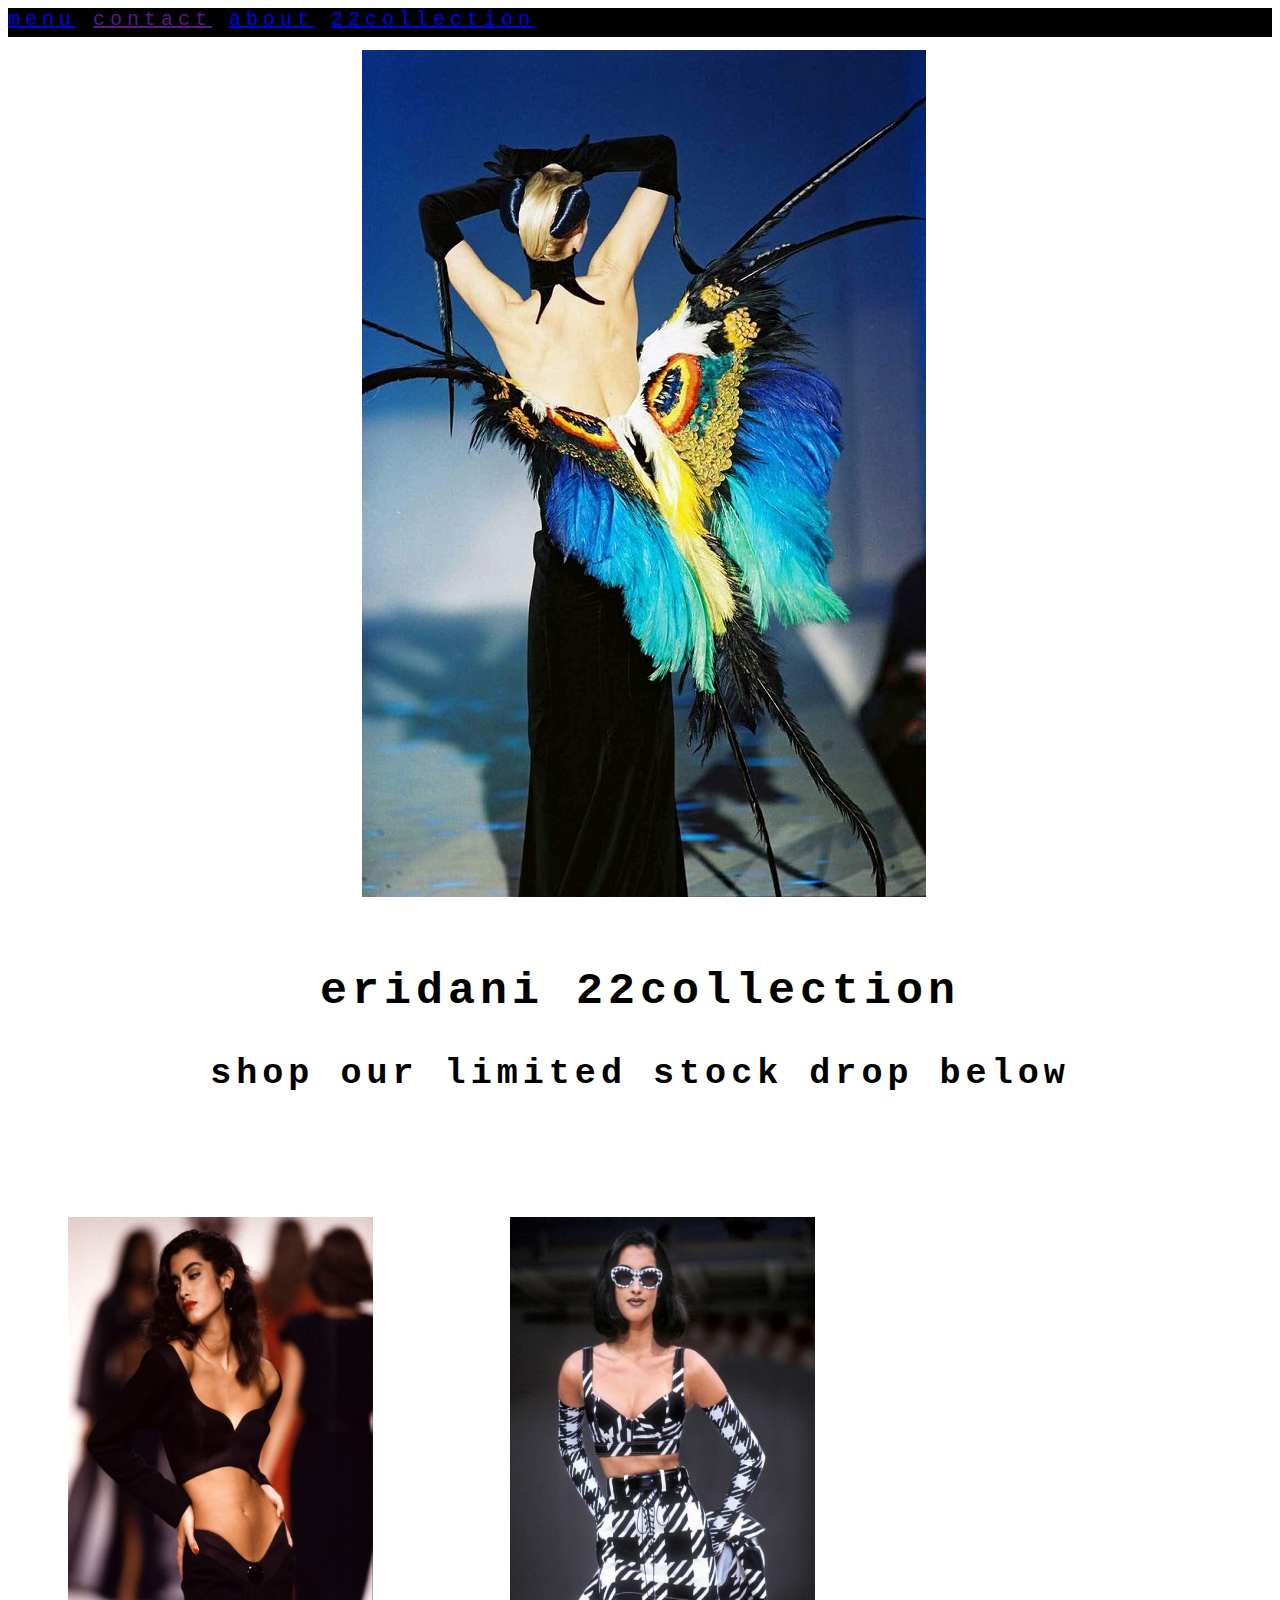
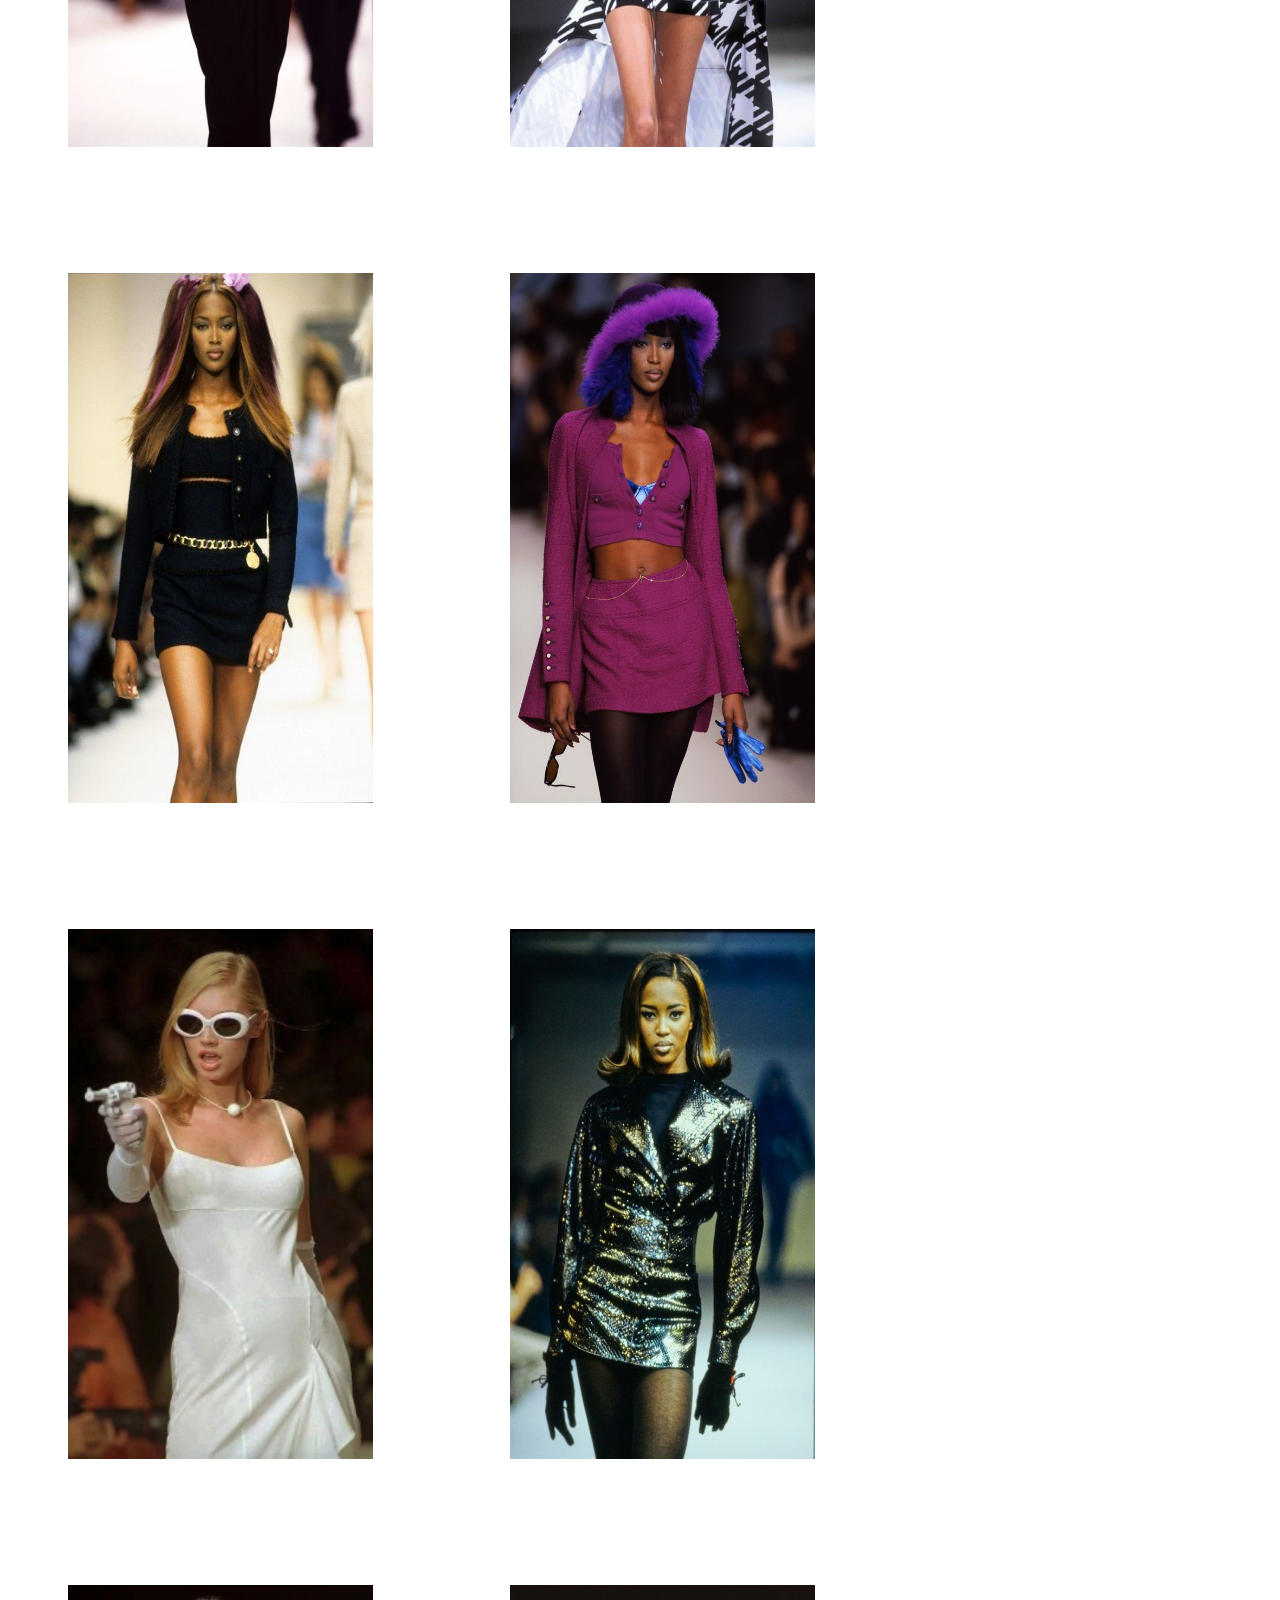
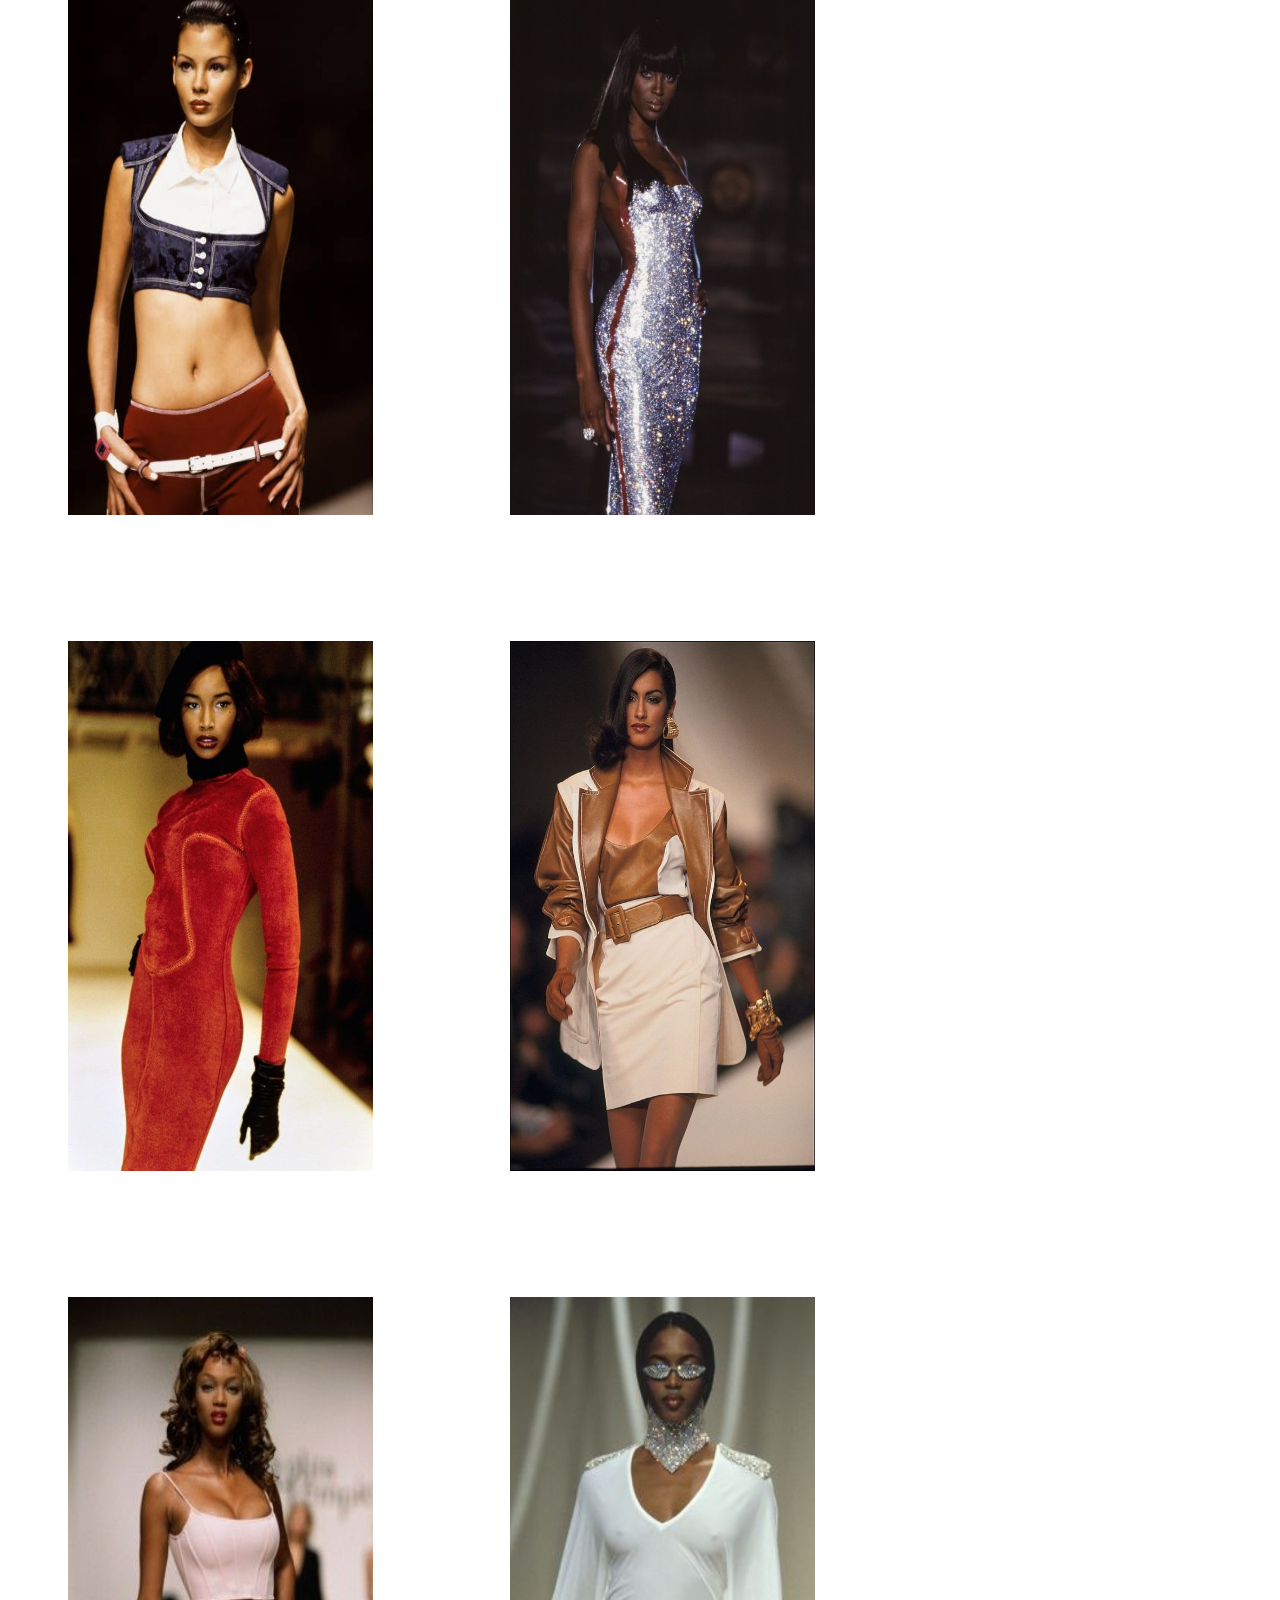
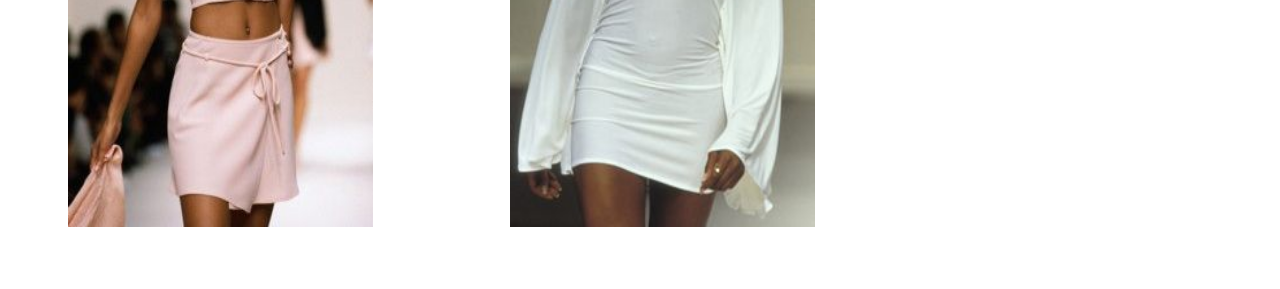
==== 22collection.html @ d98bac38 "add contact" ====
<!DOCTYPE html>
<html lang="">
    <head>
        <title>22 collection</title>
        <link href="stylebook3.css" rel="stylesheet" type="text/css">
    </head>
    <body>
        <section>
            <div class="box1">
                <section>
                  <div class="box1">
                    <a href="index.html">menu</a>
                    <a href="">contact</a>
                    <a href="about.html">about</a>
                    <a href="22collection.html">22collection</a>
            </div>

            <div class="head-photo">
                  <img src="pic2.jpg">
            </div>
            <div class="header">
              <h2>eridani 22collection</h2>
              <h3>shop our limited stock drop below</h3>
             </div>
        </section>
        
        <section>   
              <div class="clothing-section">
            <section>
                <a href="products.html"><img alt="product" src="Black-Set.jpg"></a>
                <a href=""><img alt="product" src="blackandwhite-set.jpg"></a>
                <a href=""><img alt="product"src="blackset.jpg"></a>
  
              <a href=""><img src="purple.jpg"></a>
              <a href=""><img src="White.dress.jpg"></a>
              <a href=""><img src="black-leathers.jpg"></a>
              <a href=""><img src="top-bottom.jpg"></a>
              <a href=""><img src="sparkledr.jpg"></a>
              <a href=""><img src="red-look.jpg"></a>
              <a href=""><img src="brown-white-set.jpg"></a>
              <a href=""><img src="tyra2.jpg"></a>
              <a href=""><img src="lookwhite.jpg"></a>
          </div>
          </section>

    </body>


</html>
---- stylebook3.css ----
*{
    font-family: monospace;
    
    
}
.box1{
    border: 4px rgb(0, 0, 0);
    background-color: black;
    height: 29px;
    font-size: 20px;
    letter-spacing: 5px;
}

.box1 a:hover{
    background: rgb(179, 0, 170);
    
}
.head-photo{
    margin: auto;
    margin-left: 28%; 
    margin-top: 1%; 
}
.head-photo2{
    margin: auto;
    margin-left: 28%;
    margin-top: 1%;
}
.clothing-section img{
    
    margin-right: 50%;
    height: 530px;
    width: 305px;
    margin: 60px;
}

.header{
    margin: 5%;
    font-size: 30px;
    text-align: center;
}
.wrap{
    margin: 13%;
    margin-top: 1.5%;
    margin-bottom: 5%;
    text-align: center;
    font-size: 15px;
}
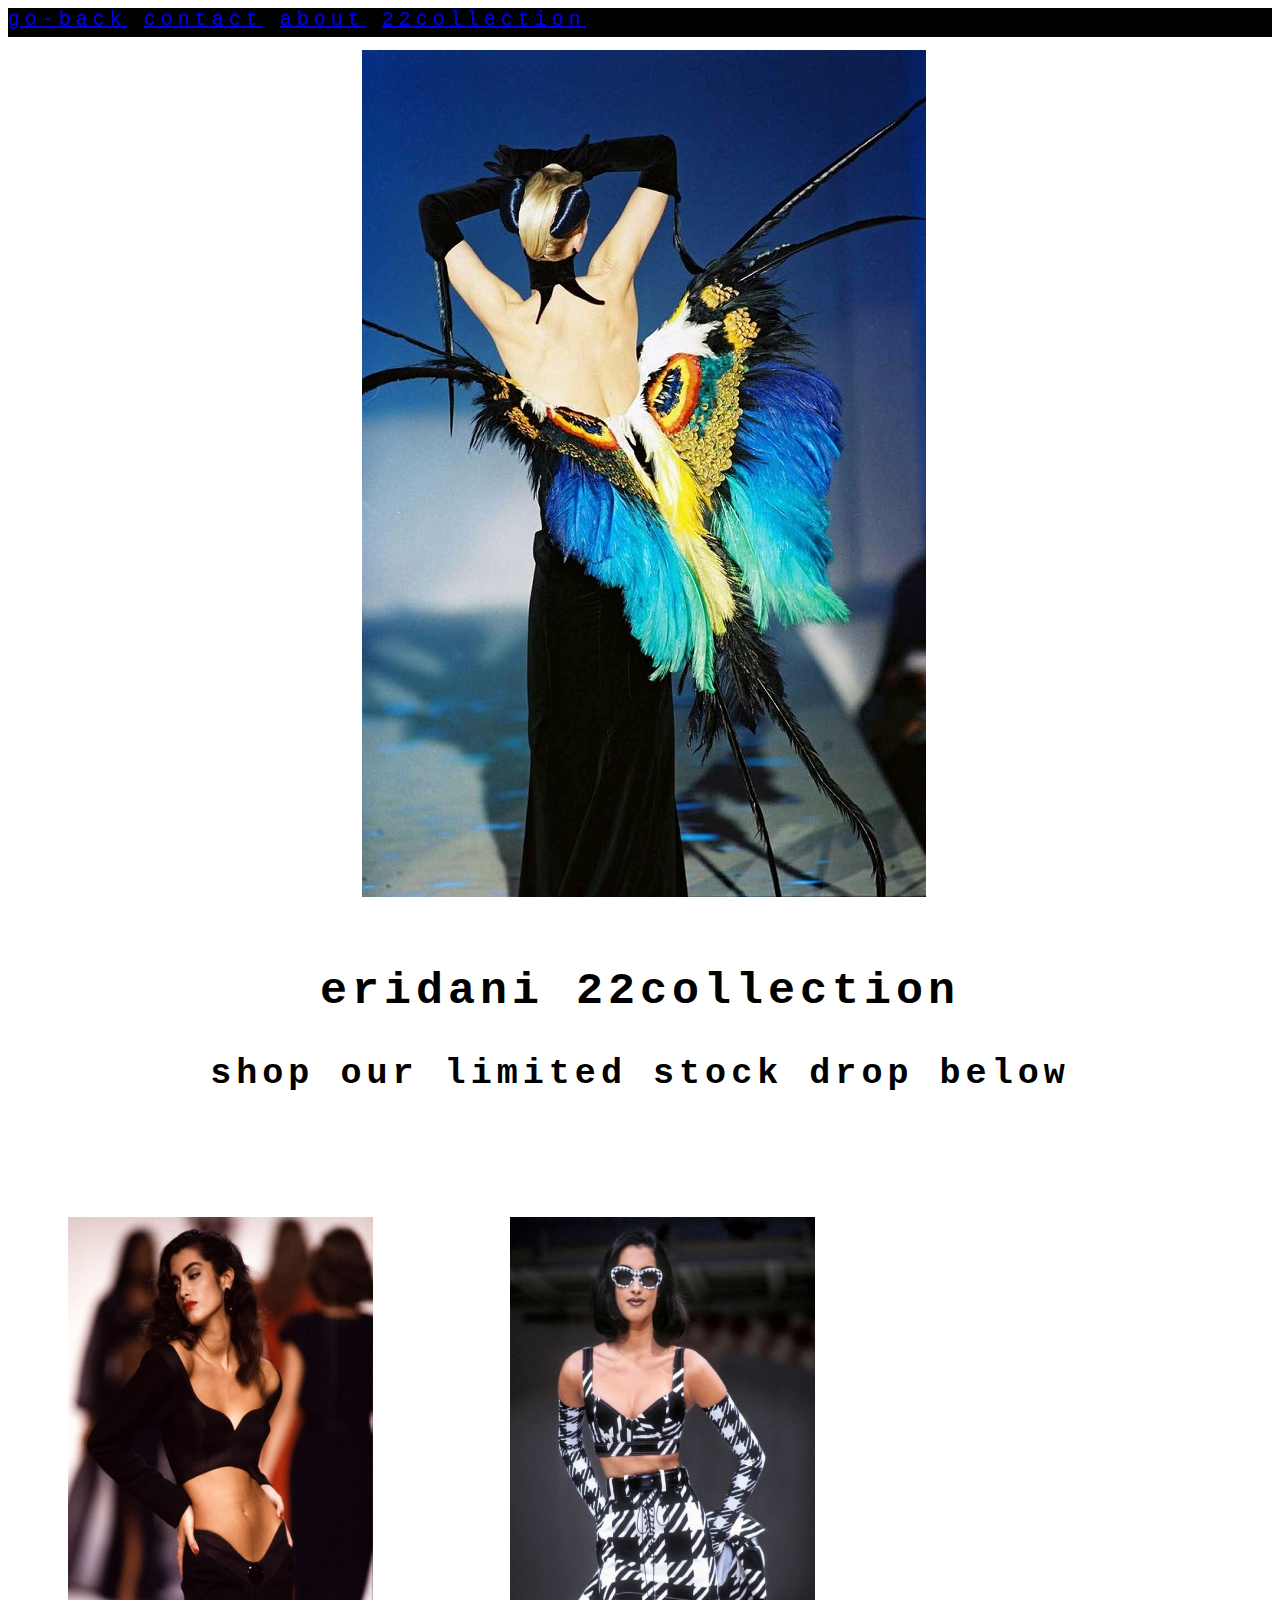
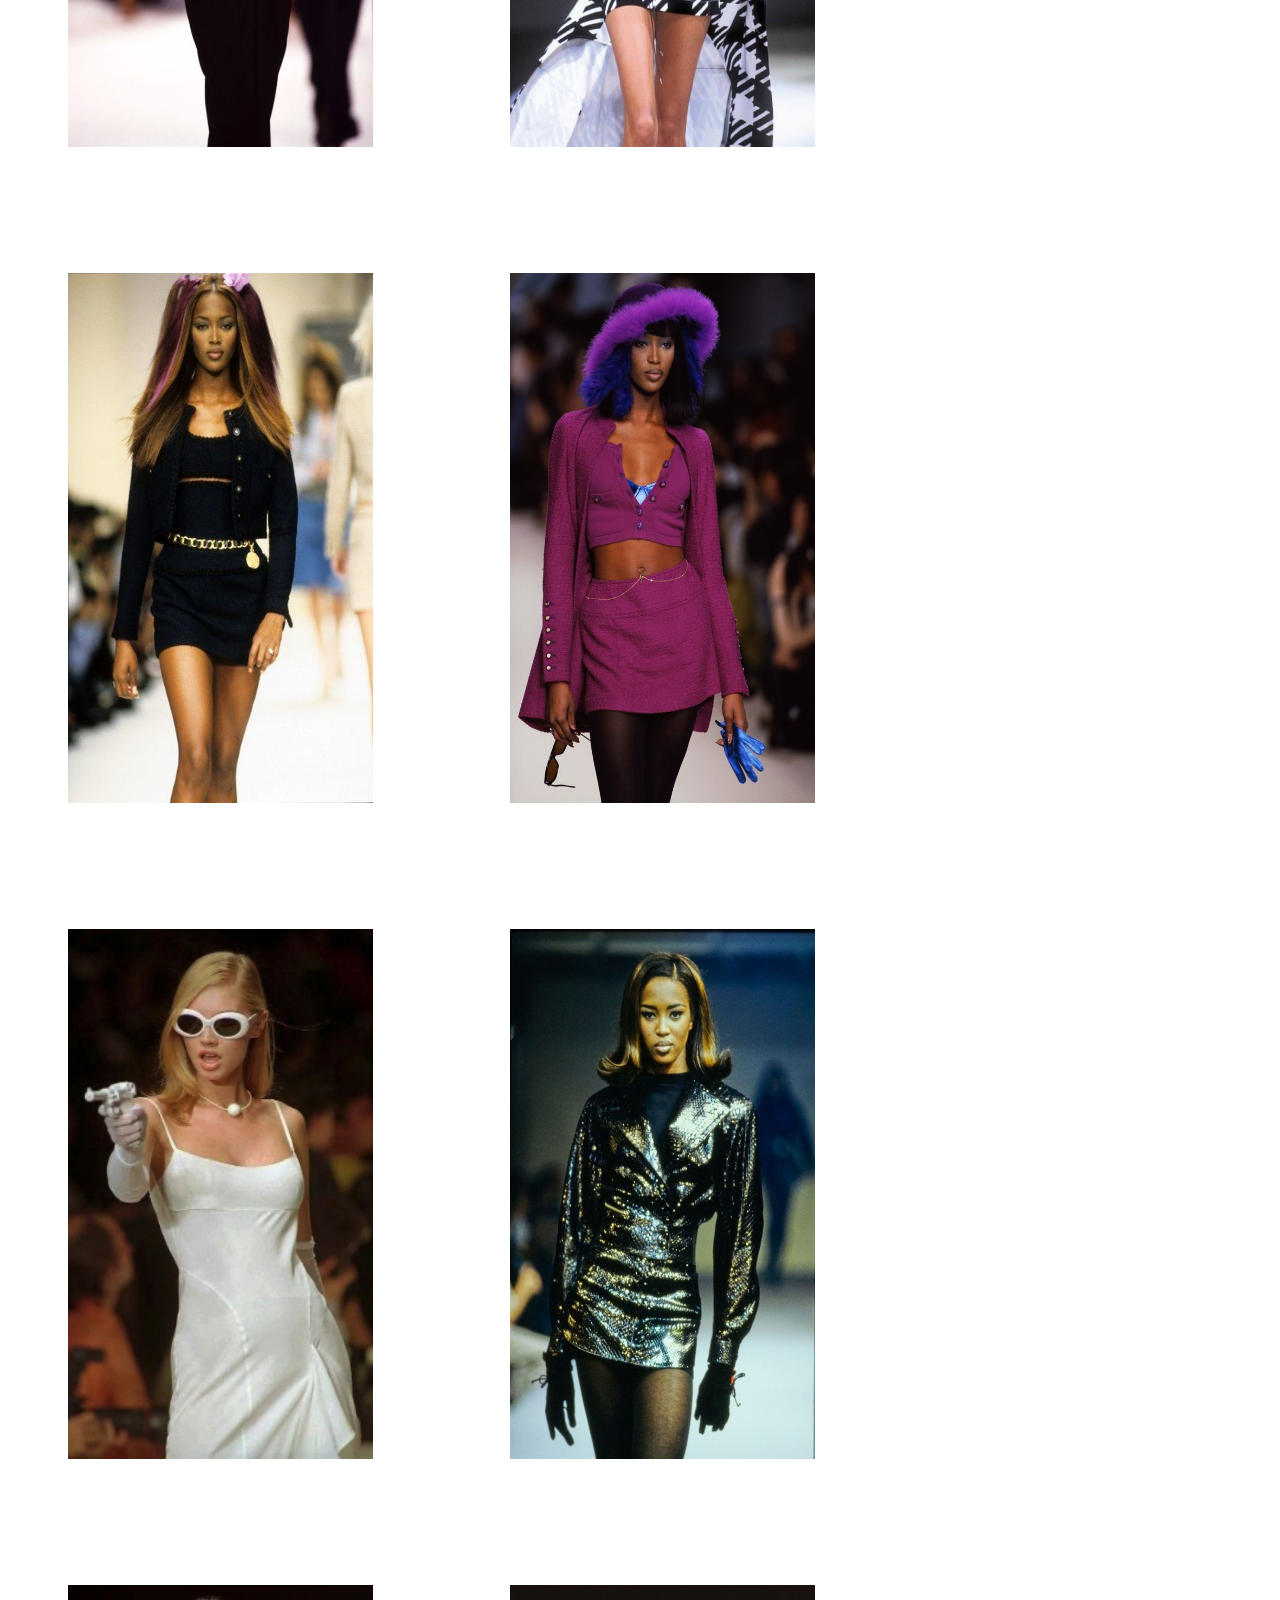
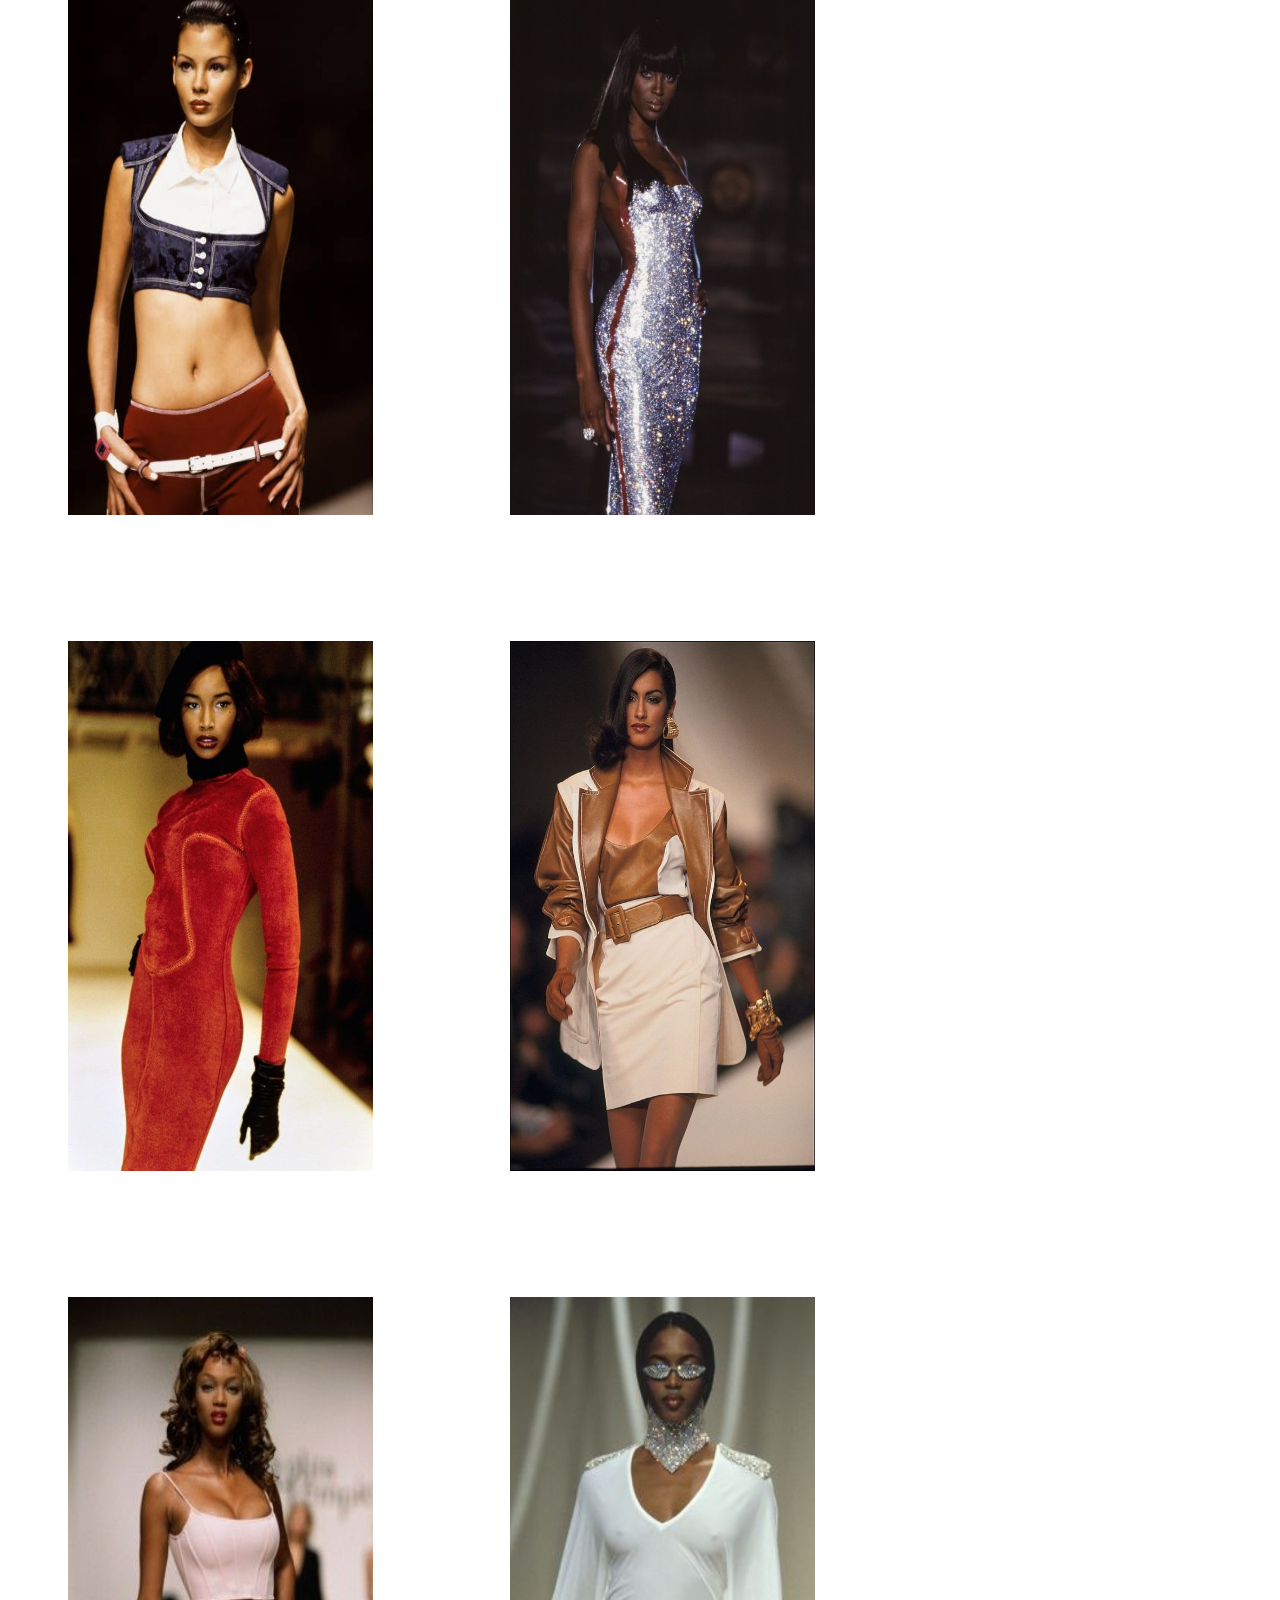
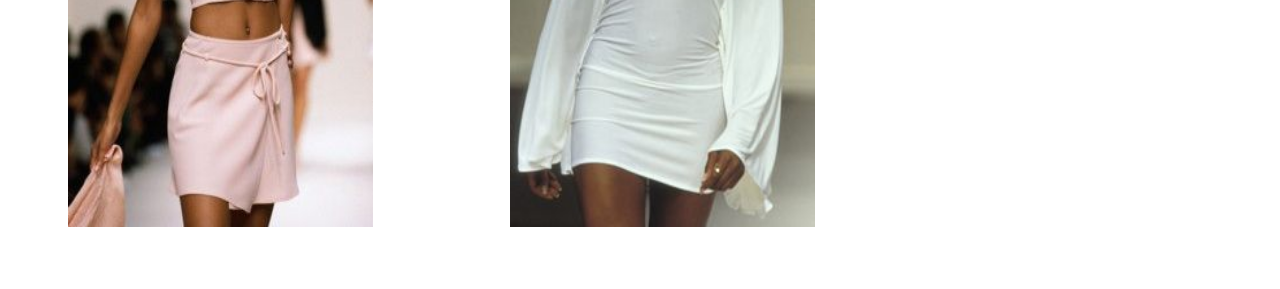
==== commit 63330ede: "add contact" ====
--- a/22collection.html
+++ b/22collection.html
@@ -9,8 +9,8 @@
             <div class="box1">
                 <section>
                   <div class="box1">
-                    <a href="index.html">menu</a>
-                    <a href="">contact</a>
+                    <a href="index.html">go-back</a>
+                    <a href="contact.html">contact</a>
                     <a href="about.html">about</a>
                     <a href="22collection.html">22collection</a>
             </div>
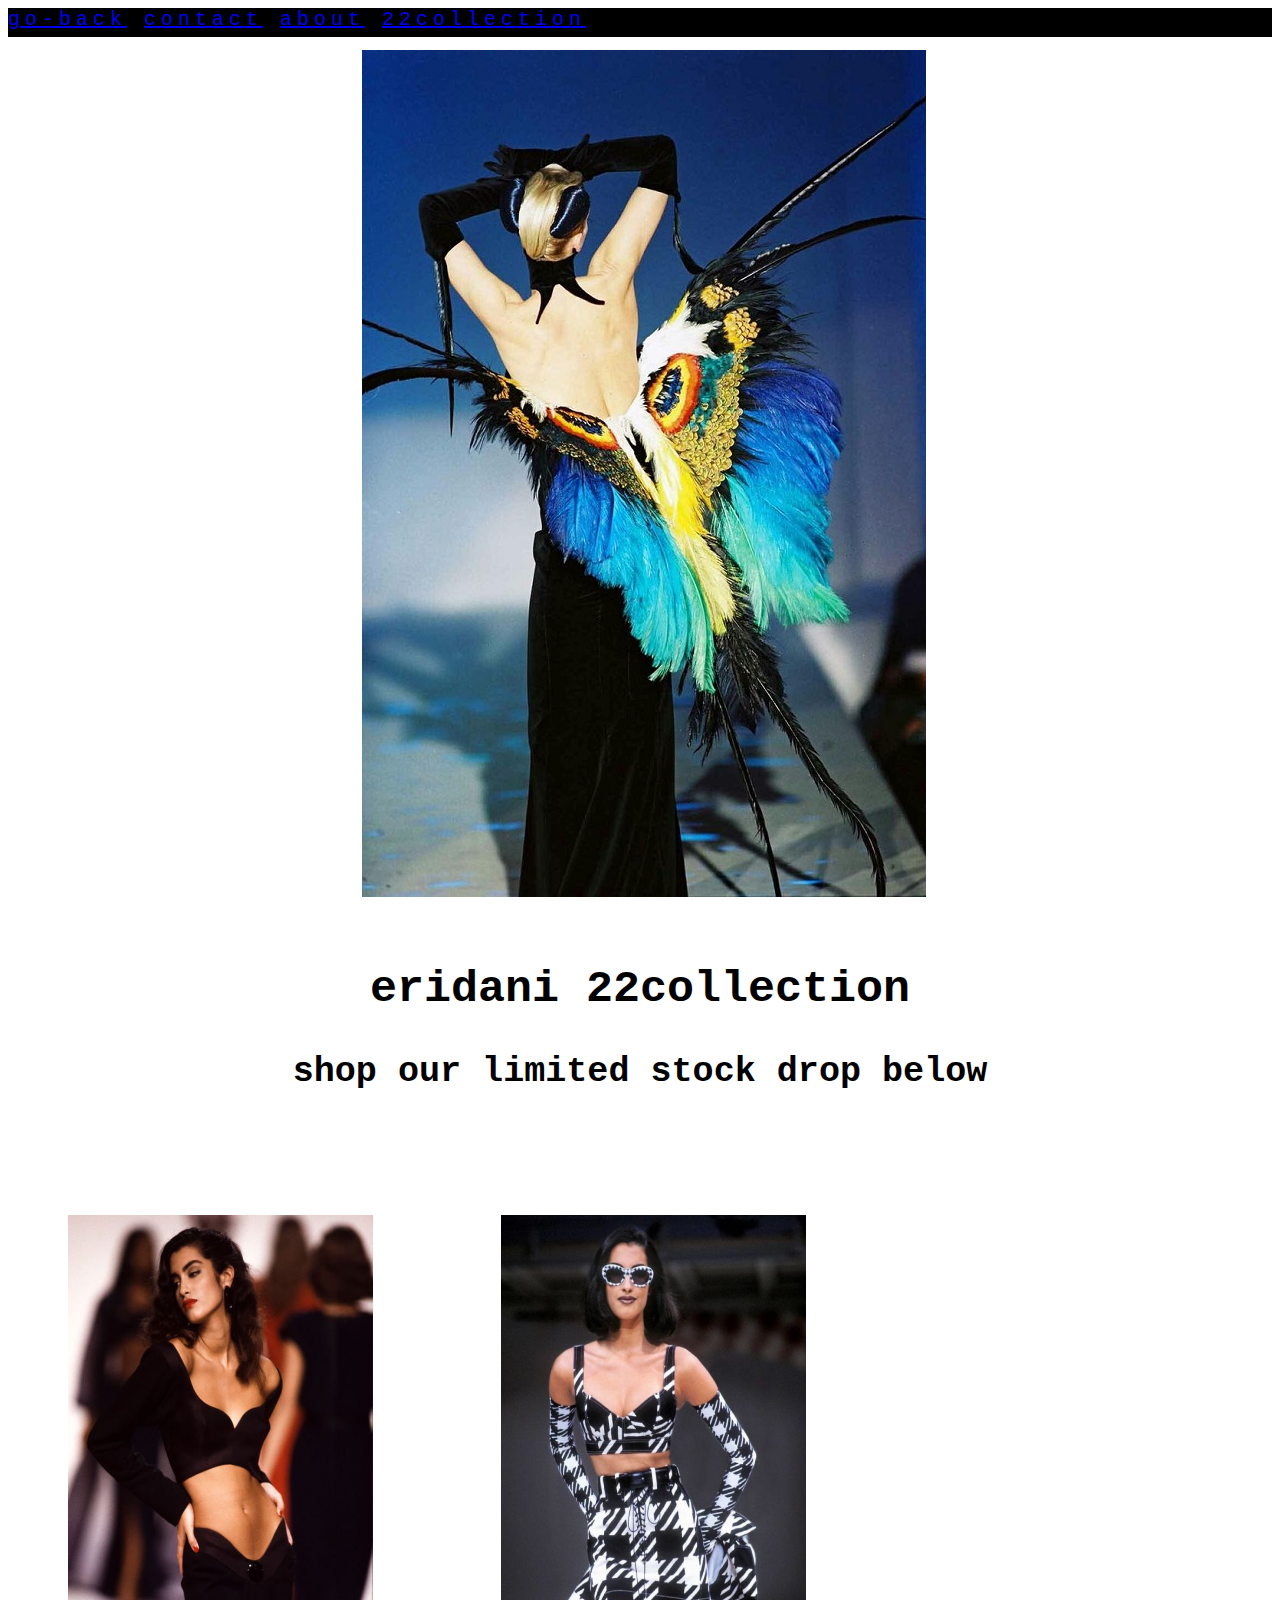
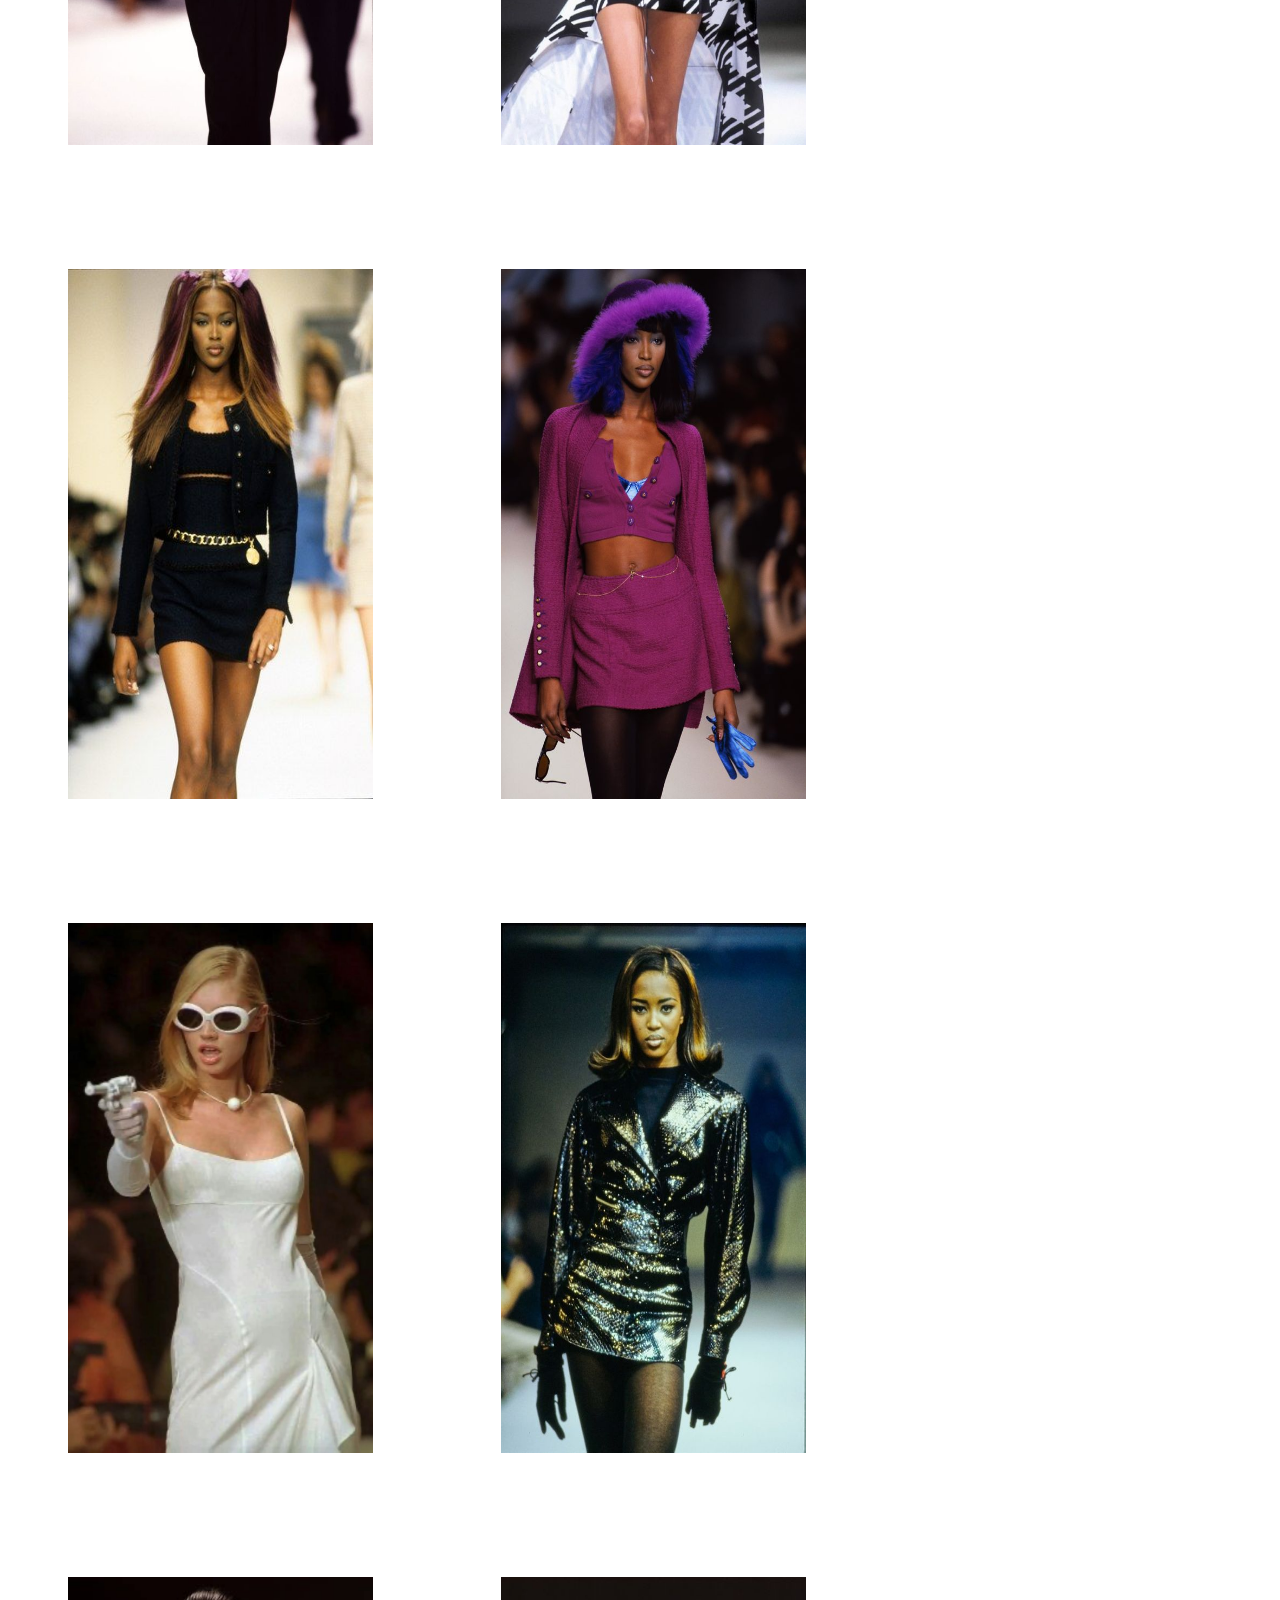
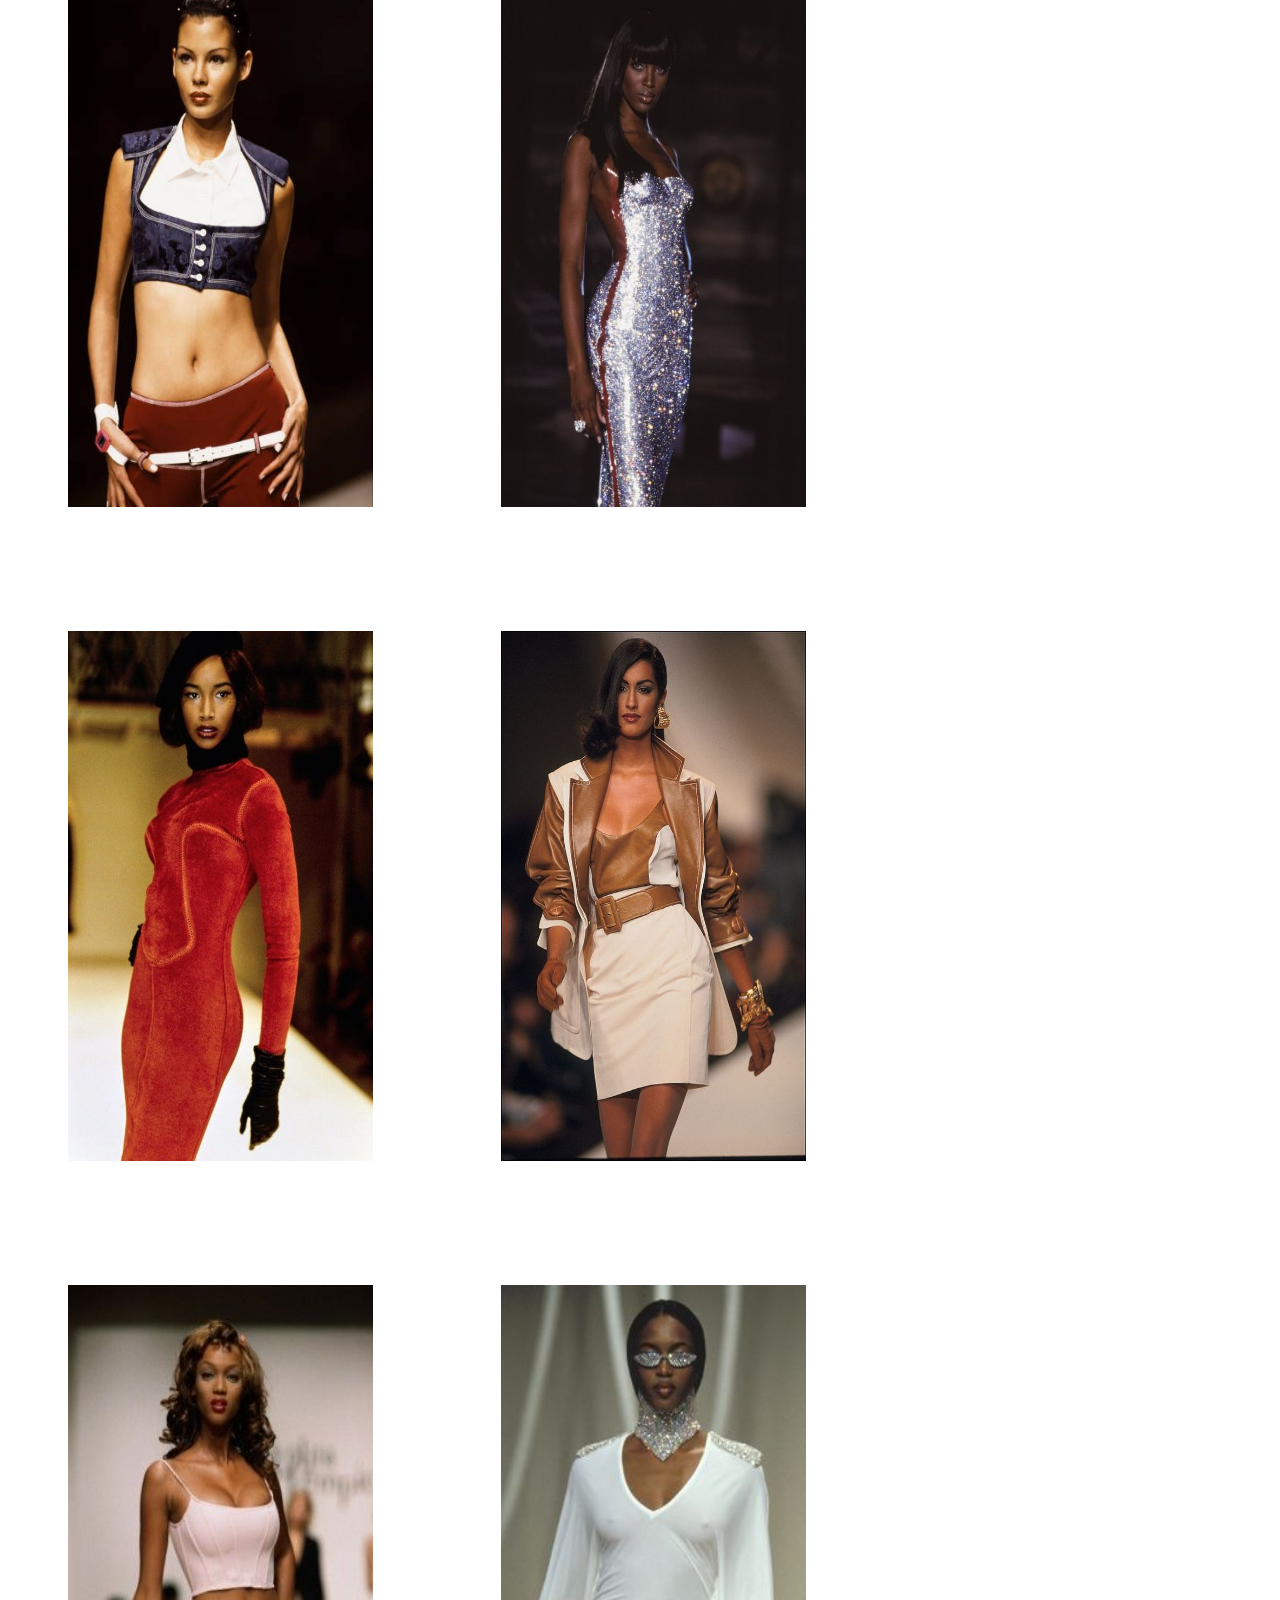
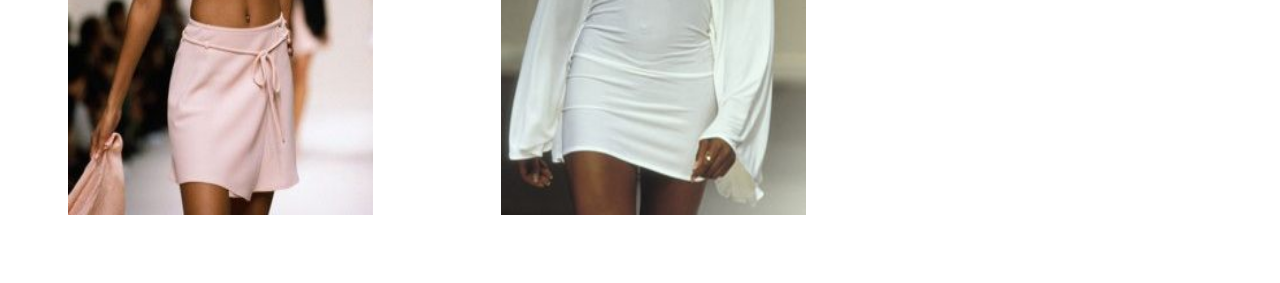
==== commit 4375e027: "clean html" ====
--- a/22collection.html
+++ b/22collection.html
@@ -4,46 +4,53 @@
         <title>22 collection</title>
         <link href="stylebook3.css" rel="stylesheet" type="text/css">
     </head>
+
     <body>
-        <section>
-            <div class="box1">
-                <section>
-                  <div class="box1">
-                    <a href="index.html">go-back</a>
-                    <a href="contact.html">contact</a>
-                    <a href="about.html">about</a>
-                    <a href="22collection.html">22collection</a>
-            </div>
 
-            <div class="head-photo">
-                  <img src="pic2.jpg">
-            </div>
+      <section>
+        
+        <div class="box1">
+          <a href="index.html">go-back</a>
+          <a href="contact.html">contact</a>
+          <a href="about.html">about</a>
+          <a href="22collection.html">22collection</a>
+        </div>
+        
+        <div class="head-photo">
+            <img alt="photodisplay" src="pic2.jpg">
+        </div>
+
             <div class="header">
+
               <h2>eridani 22collection</h2>
               <h3>shop our limited stock drop below</h3>
+
              </div>
-        </section>
+
+          </div>
+
+       </section>
         
         <section>   
               <div class="clothing-section">
-            <section>
+            
                 <a href="products.html"><img alt="product" src="Black-Set.jpg"></a>
                 <a href=""><img alt="product" src="blackandwhite-set.jpg"></a>
-                <a href=""><img alt="product"src="blackset.jpg"></a>
-  
-              <a href=""><img src="purple.jpg"></a>
-              <a href=""><img src="White.dress.jpg"></a>
-              <a href=""><img src="black-leathers.jpg"></a>
-              <a href=""><img src="top-bottom.jpg"></a>
-              <a href=""><img src="sparkledr.jpg"></a>
-              <a href=""><img src="red-look.jpg"></a>
-              <a href=""><img src="brown-white-set.jpg"></a>
-              <a href=""><img src="tyra2.jpg"></a>
-              <a href=""><img src="lookwhite.jpg"></a>
-          </div>
+                <a href=""><img alt="product" src="blackset.jpg"></a>               
+                <a href=""><img alt="product" src="purple.jpg"></a>
+                <a href=""><img alt="product" src="White.dress.jpg"></a>
+                <a href=""><img alt="product" src="black-leathers.jpg"></a>
+                <a href=""><img alt="product" src="top-bottom.jpg"></a>
+                <a href=""><img alt="product" src="sparkledr.jpg"></a>
+                <a href=""><img alt="product" src="red-look.jpg"></a>
+                <a href=""><img alt="product" src="brown-white-set.jpg"></a>
+                <a href=""><img alt="product" src="tyra2.jpg"></a>
+                <a href=""><img alt="product" src="lookwhite.jpg"></a>
+
+            </div>
+
           </section>
 
-    </body>
-
-
+        </body>
+        
 </html>